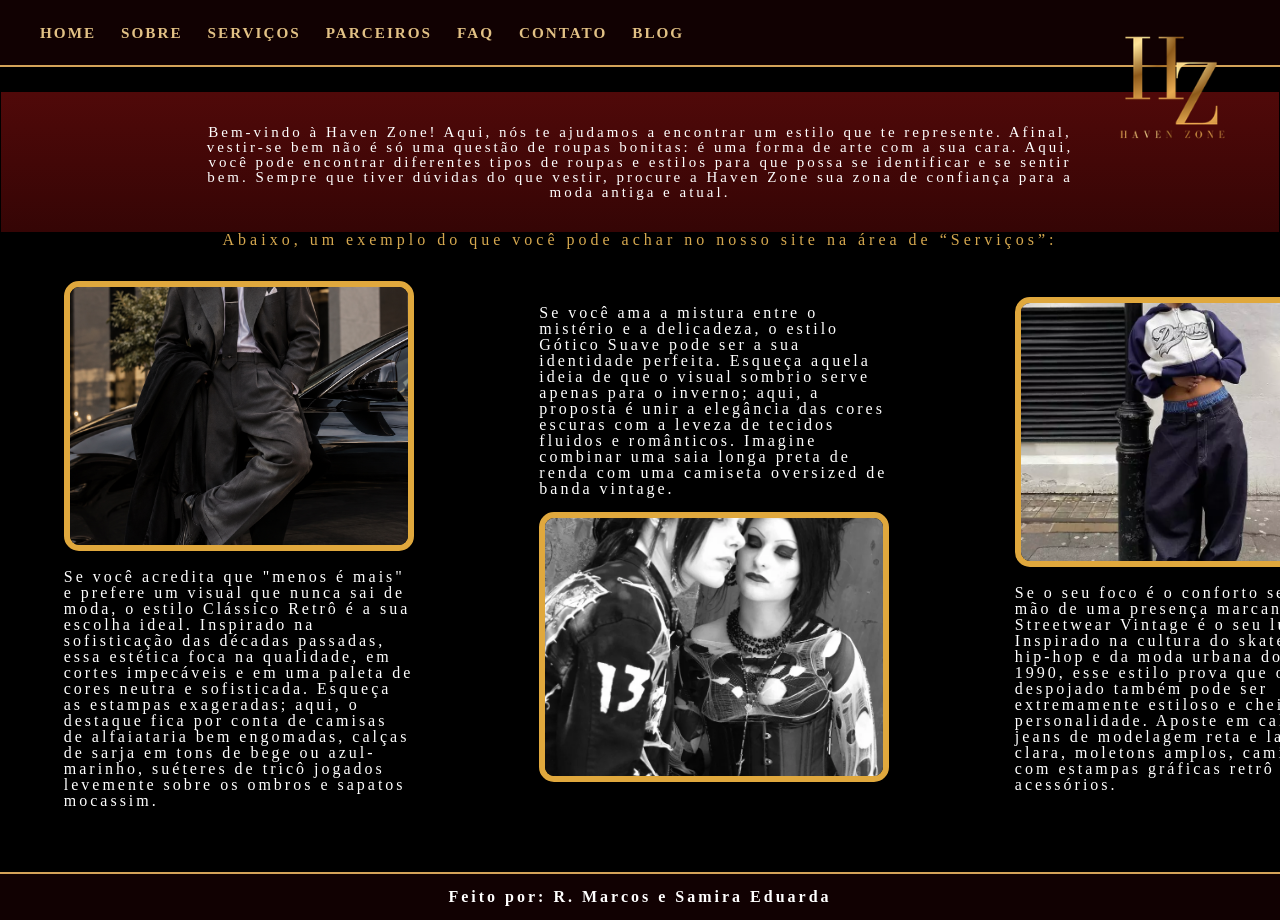
==== index.html @ 9e4f6172 "Rename html/index.html to index.html" ====
<!DOCTYPE html>
<html lang="pt-br">
<head>
    <meta charset="UTF-8">
    <meta name="viewport" content="width=device-width, initial-scale=1.0">
    <link rel="stylesheet" href="../css/reset.css">
    <link rel="stylesheet" href="../css/style.css">
    <title>HOME</title>
</head>
<body>
    <header> 
        <!-- MENU -->
        <section class="menu">
            <nav>
                <ul>
                    <li><a href="../html/index.html" >HOME</a></li>
                    <li><a href="../html/sobre.html">SOBRE</a></li>
                    <li><a href="../html/servicos.html">SERVIÇOS</a></li>
                    <li><a href="../html/parceiros.html">PARCEIROS</a></li>
                    <li><a href="../html/faq.html">FAQ</a></li>
                    <li><a href="../html/contato.html">CONTATO</a></li>
                    <li><a href="../html/blog.html">BLOG</a></li>
                </ul>
            </nav>
        </section>
        <section class="logo">
            <figure>
                <img src="../imagens/logo_HZ.png" alt="LOGO HZ">
            </figure>
        </section>
    </header>

    <main>
        <p class="Inicio">Bem-vindo à Haven Zone! Aqui, nós te ajudamos a encontrar um estilo que te represente. Afinal, vestir-se bem não é só uma questão de roupas bonitas: é uma forma de arte com a sua cara.
        Aqui, você pode encontrar diferentes tipos de roupas e estilos para que possa se identificar e se sentir bem. Sempre que tiver dúvidas do que vestir, procure a Haven Zone  sua zona de confiança para a moda antiga e atual.
        </p>
        
        <h2>
             Abaixo, um exemplo do que você pode achar no nosso site na área de “Serviços”:
        </h2>
        <section class="amostras"> <!--principa-->
            

            <section class="clasico"><!--estilo 1-->
                <section class="imagens">
                    <img src="../imagens/ESTILOCPAPA_CLASSICO.png" alt=" retro clasico">
                </section>
                <p>
                    Se você acredita que "menos é mais" e prefere um visual que nunca sai
                    de moda, o estilo Clássico Retrô é a sua escolha ideal. Inspirado na
                    sofisticação das décadas passadas, essa estética foca na qualidade,
                    em cortes impecáveis e em uma paleta de cores neutra e sofisticada.
                    Esqueça as estampas exageradas; aqui, o destaque fica por conta de
                    camisas de alfaiataria bem engomadas, calças de sarja em tons de bege
                    ou azul-marinho, suéteres de tricô jogados levemente sobre os ombros
                    e sapatos mocassim.
                </p>
            </section><!-- fim estilo 1-->   

            <section class="gotico"><!--estilo 2-->

                <p>
                    Se você ama a mistura entre o mistério e a delicadeza, o estilo Gótico
                    Suave pode ser a sua identidade perfeita. Esqueça aquela ideia de que
                    o visual sombrio serve apenas para o inverno; aqui, a proposta é unir
                    a elegância das cores escuras com a leveza de tecidos fluidos e
                    românticos. Imagine combinar uma saia longa preta de renda com uma
                    camiseta oversized de banda vintage.
                </p>
                <section class="imagens">
                    <img src="../imagens/estilo_gotico.webp" alt="Gótico">
                </section>
                
            </section><!-- fim estilo 2-->
            
            <section class="stree"><!--estilo 3-->
                <section class="imagens">
                    <img src="../imagens/estilo_streetwear.webp" alt="Streetwear">
                </section>
                <p>
                    Se o seu foco é o conforto sem abrir mão de uma presença marcante,
                    o Streetwear Vintage é o seu lugar. Inspirado na cultura do skate,
                    do hip-hop e da moda urbana dos anos 1990, esse estilo prova que o
                    despojado também pode ser extremamente estiloso e cheio de personalidade.
                    Aposte em calças jeans de modelagem reta e lavagem clara, moletons
                    amplos, camisetas com estampas gráficas retrô e acessórios.
                </p>
            </section><!-- fim estilo 3-->   

        </section><!-- fim principa-->
    </main>

    <footer>
        <p>Feito por: R. Marcos e Samira Eduarda</p>
    </footer>
</body>
</html>
---- css/style.css ----
body {
    background-color: #000000; 
    font-family: 'Times New Roman', Times, serif; 
}
header {
    background-color: #110102;
    border-bottom: 2px solid #d4a359;
    display: flex;
    justify-content: space-between;
    align-items: center;
    padding: 8px 40px;
    position: relative; 
}
.menu{
    display: flex;
    align-items: center;
    gap: 20px;
}
nav ul {
    display: flex;
    list-style: none;
    gap: 25px;
}

nav a {
    color: #e2c185; 
    text-decoration: none;
    font-size: 0.95rem;
    font-weight: bold;
    letter-spacing: 2px;
    text-transform: uppercase;
    transition: color 0.3s;
}
nav a:hover {
    color: #ffffff;
    
}
.logo {
    position: relative;
    height: 49px;
}
.logo img {
    height: 11em;
    width: auto;
    position: absolute;
    right: 0;
    top: -15px;
    z-index: 10;
}
p{
   color: #ffffff; 
    font-family: 'Times New Roman', Times, serif;
    font-size: 1em;
    letter-spacing: 3px; 
}
footer {
    background-color: #110102;
    border-top: 2px solid #d4a359;
    text-align: center;
    padding: 15px 0;
    margin-top: 50px; 
    width: 100%;
}
footer p{
    font-weight: bold;
}
main {
    max-width: 2400px;
    margin: 25px auto;
    padding: 0 1px;
}
.Inicio {
    background: linear-gradient(180deg, #500909 0%, #350505 100%);
    min-height: 120px;
    padding: 10px 15%;
    
    display: flex;
    align-items: center;
    justify-content: center;
    
    color: #ffffff;
    text-align: center;
    font-size: 15px;
}
.amostras{
    width: 100%;
    display: flex;
    flex-direction: row;
    align-items: center;
}
.clasico, .gotico, .stree{
    margin: 1%;
    flex-grow: 1;
    padding-left: 50px;
    padding-right: 50px;
}
.clasico p, .stree p{
    padding-top: 15px;
}
.gotico p{
    padding-bottom: 15px;
}
h2{
    color: #d6a84f;
    text-align: center;
    font-size: 16px;
    font-family: Georgia, serif;
    font-weight: normal;
    letter-spacing: 4px;

    margin: 0 0 20px 0;
}
.imagens img {
    width: 350px;
    height: 270px;

    object-fit: cover;

    border: 6px solid #e0a83d;
    border-radius: 15px;

    box-sizing: border-box;
}
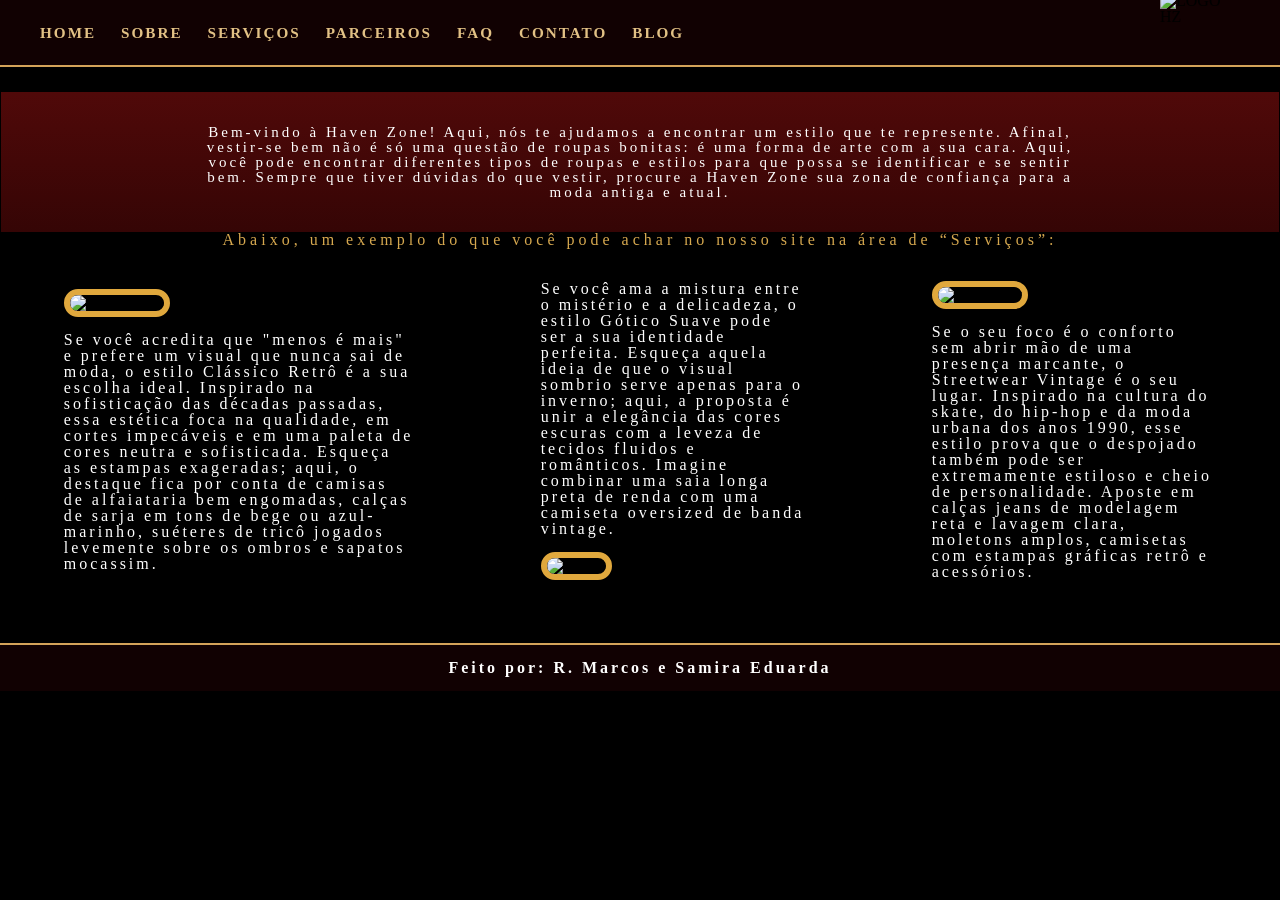
==== commit e1b2afed: "Fix HTML encoding issues and update logo path" ====
--- a/index.html
+++ b/index.html
@@ -25,7 +25,7 @@
         </section>
         <section class="logo">
             <figure>
-                <img src="../imagens/logo_HZ.png" alt="LOGO HZ">
+                <img src="logo_HZ.png" alt="LOGO HZ">
             </figure>
         </section>
     </header>
@@ -43,7 +43,7 @@
 
             <section class="clasico"><!--estilo 1-->
                 <section class="imagens">
-                    <img src="../imagens/ESTILOCPAPA_CLASSICO.png" alt=" retro clasico">
+                    <img src="ESTILOCPAPA_CLASSICO.png" alt=" retro clasico">
                 </section>
                 <p>
                     Se você acredita que "menos é mais" e prefere um visual que nunca sai
@@ -68,14 +68,14 @@
                     camiseta oversized de banda vintage.
                 </p>
                 <section class="imagens">
-                    <img src="../imagens/estilo_gotico.webp" alt="Gótico">
+                    <img src="estilo_gotico.webp" alt="Gótico">
                 </section>
                 
             </section><!-- fim estilo 2-->
             
             <section class="stree"><!--estilo 3-->
                 <section class="imagens">
-                    <img src="../imagens/estilo_streetwear.webp" alt="Streetwear">
+                    <img src="estilo_streetwear.webp" alt="Streetwear">
                 </section>
                 <p>
                     Se o seu foco é o conforto sem abrir mão de uma presença marcante,
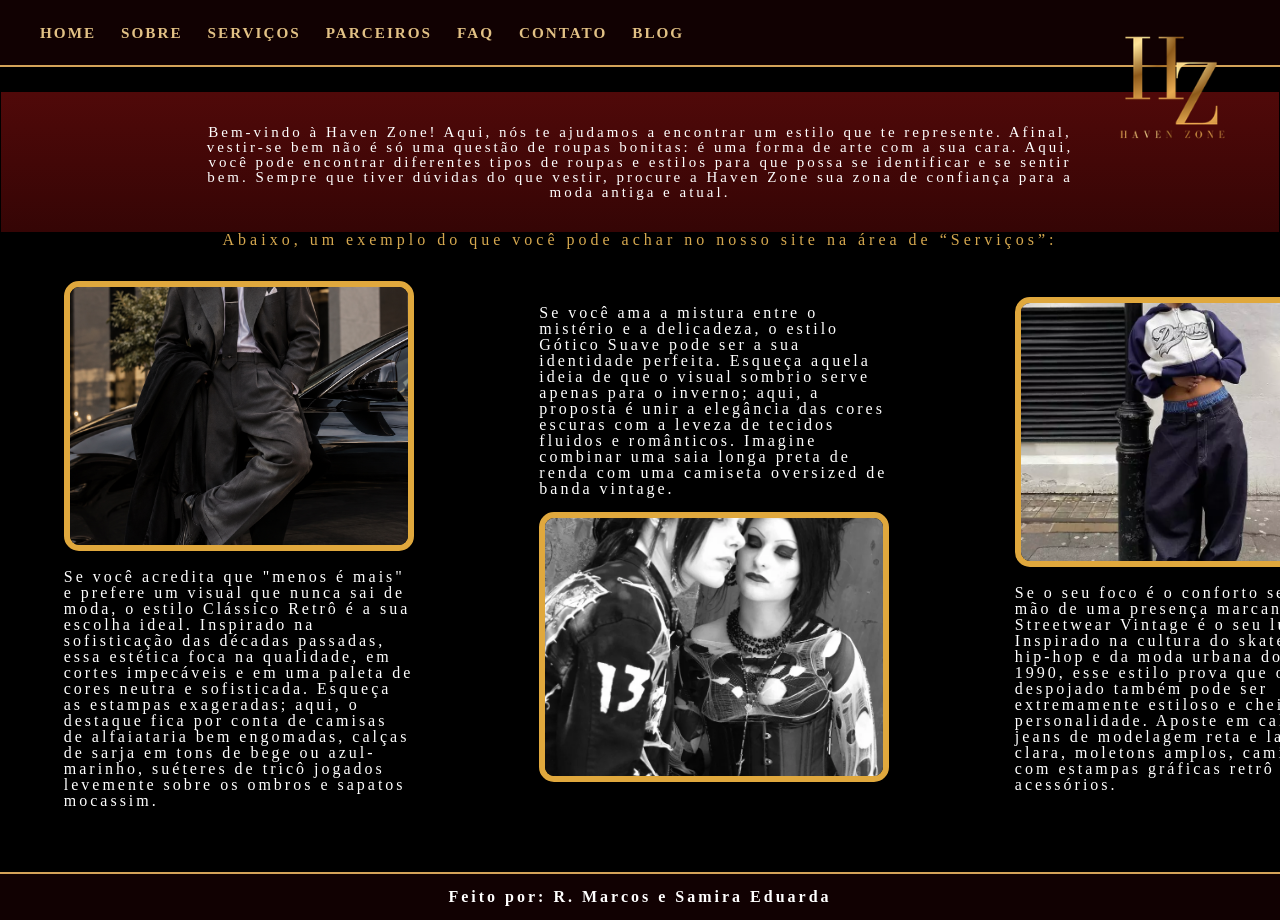
==== commit 308307ba: "Fix HTML encoding issues in index.html" ====
--- a/index.html
+++ b/index.html
@@ -25,7 +25,7 @@
         </section>
         <section class="logo">
             <figure>
-                <img src="logo_HZ.png" alt="LOGO HZ">
+                <img src="../imagens/logo_HZ.png" alt="LOGO HZ">
             </figure>
         </section>
     </header>
@@ -43,7 +43,7 @@
 
             <section class="clasico"><!--estilo 1-->
                 <section class="imagens">
-                    <img src="ESTILOCPAPA_CLASSICO.png" alt=" retro clasico">
+                    <img src="../imagens/ESTILOCPAPA_CLASSICO.png" alt=" retro clasico">
                 </section>
                 <p>
                     Se você acredita que "menos é mais" e prefere um visual que nunca sai
@@ -68,14 +68,14 @@
                     camiseta oversized de banda vintage.
                 </p>
                 <section class="imagens">
-                    <img src="estilo_gotico.webp" alt="Gótico">
+                    <img src="../imagens/estilo_gotico.webp" alt="Gótico">
                 </section>
                 
             </section><!-- fim estilo 2-->
             
             <section class="stree"><!--estilo 3-->
                 <section class="imagens">
-                    <img src="estilo_streetwear.webp" alt="Streetwear">
+                    <img src="../imagens/estilo_streetwear.webp" alt="Streetwear">
                 </section>
                 <p>
                     Se o seu foco é o conforto sem abrir mão de uma presença marcante,
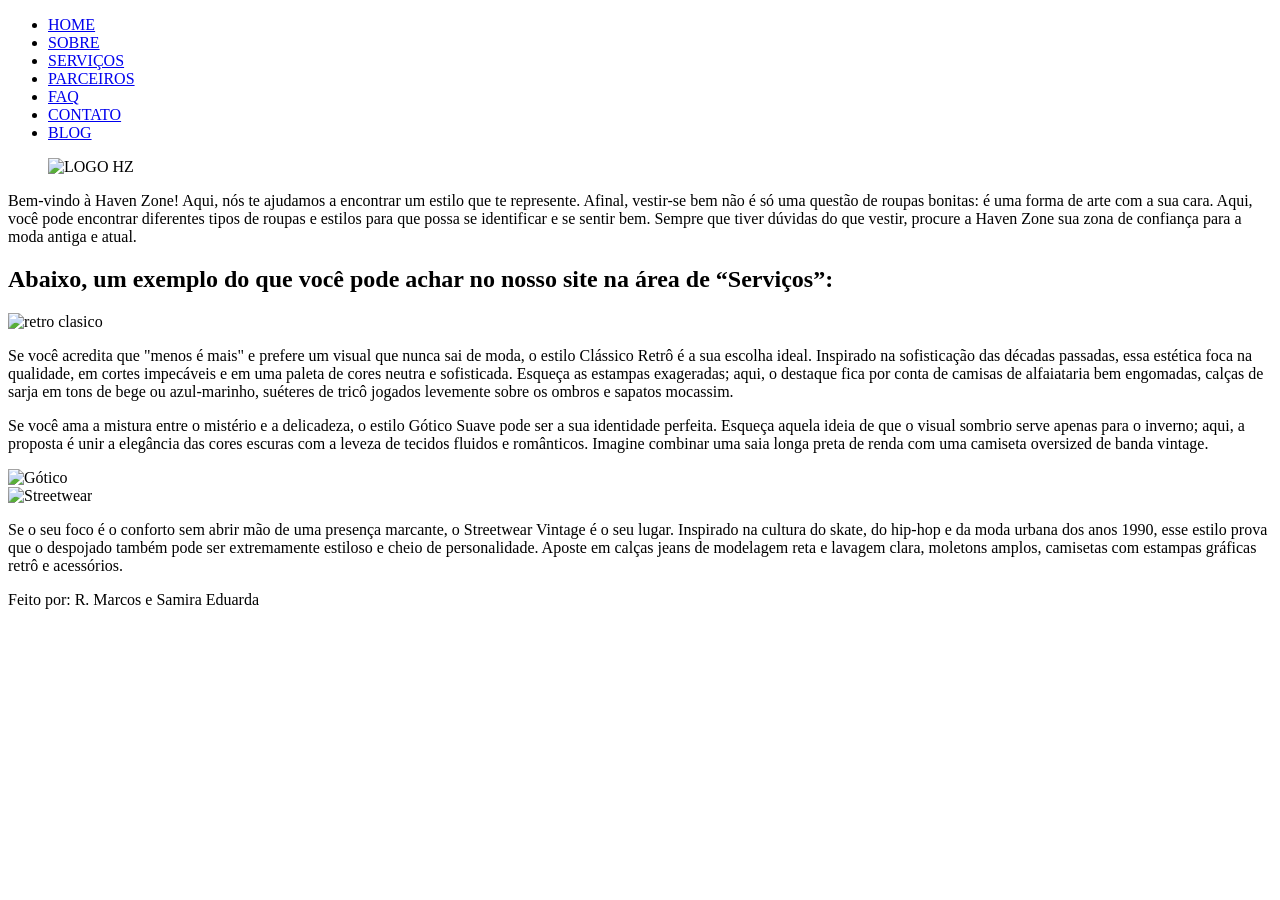
==== commit aa01ae0d: "ajuste no css e links padronização de titulos na pagina " sobre ", e renovação de links" ====
--- a/index.html
+++ b/index.html
@@ -3,8 +3,8 @@
 <head>
     <meta charset="UTF-8">
     <meta name="viewport" content="width=device-width, initial-scale=1.0">
-    <link rel="stylesheet" href="../css/reset.css">
-    <link rel="stylesheet" href="../css/style.css">
+    <link rel="stylesheet" href="../Empresa-Haven-Zone/css/reset.css">
+    <link rel="stylesheet" href="../Empresa-Haven-Zone/css/style.css">
     <title>HOME</title>
 </head>
 <body>
@@ -13,19 +13,19 @@
         <section class="menu">
             <nav>
                 <ul>
-                    <li><a href="../html/index.html" >HOME</a></li>
-                    <li><a href="../html/sobre.html">SOBRE</a></li>
-                    <li><a href="../html/servicos.html">SERVIÇOS</a></li>
-                    <li><a href="../html/parceiros.html">PARCEIROS</a></li>
-                    <li><a href="../html/faq.html">FAQ</a></li>
-                    <li><a href="../html/contato.html">CONTATO</a></li>
-                    <li><a href="../html/blog.html">BLOG</a></li>
+                    <li><a href="../Empresa-Haven-Zone/index.html" >HOME</a></li>
+                    <li><a href="../Empresa-Haven-Zone/html/sobre.html">SOBRE</a></li>
+                    <li><a href="../Empresa-Haven-Zone/html/servicos.html">SERVIÇOS</a></li>
+                    <li><a href="../Empresa-Haven-Zone/html/parceiros.html">PARCEIROS</a></li>
+                    <li><a href="../Empresa-Haven-Zone/html/faq.html">FAQ</a></li>
+                    <li><a href="../Empresa-Haven-Zone/html/contato.html">CONTATO</a></li>
+                    <li><a href="../Empresa-Haven-Zone/html/blog.html">BLOG</a></li>
                 </ul>
             </nav>
         </section>
         <section class="logo">
             <figure>
-                <img src="../imagens/logo_HZ.png" alt="LOGO HZ">
+                <img src="../Empresa-Haven-Zone/imagens/logo_HZ.png" alt="LOGO HZ">
             </figure>
         </section>
     </header>
@@ -43,7 +43,7 @@
 
             <section class="clasico"><!--estilo 1-->
                 <section class="imagens">
-                    <img src="../imagens/ESTILOCPAPA_CLASSICO.png" alt=" retro clasico">
+                    <img src="../Empresa-Haven-Zone/imagens/ESTILOCPAPA_CLASSICO.png" alt=" retro clasico">
                 </section>
                 <p>
                     Se você acredita que "menos é mais" e prefere um visual que nunca sai
@@ -68,14 +68,14 @@
                     camiseta oversized de banda vintage.
                 </p>
                 <section class="imagens">
-                    <img src="../imagens/estilo_gotico.webp" alt="Gótico">
+                    <img src="../Empresa-Haven-Zone/imagens/estilo_gotico.webp" alt="Gótico">
                 </section>
                 
             </section><!-- fim estilo 2-->
             
             <section class="stree"><!--estilo 3-->
                 <section class="imagens">
-                    <img src="../imagens/estilo_streetwear.webp" alt="Streetwear">
+                    <img src="../Empresa-Haven-Zone/imagens/estilo_streetwear.webp" alt="Streetwear">
                 </section>
                 <p>
                     Se o seu foco é o conforto sem abrir mão de uma presença marcante,
